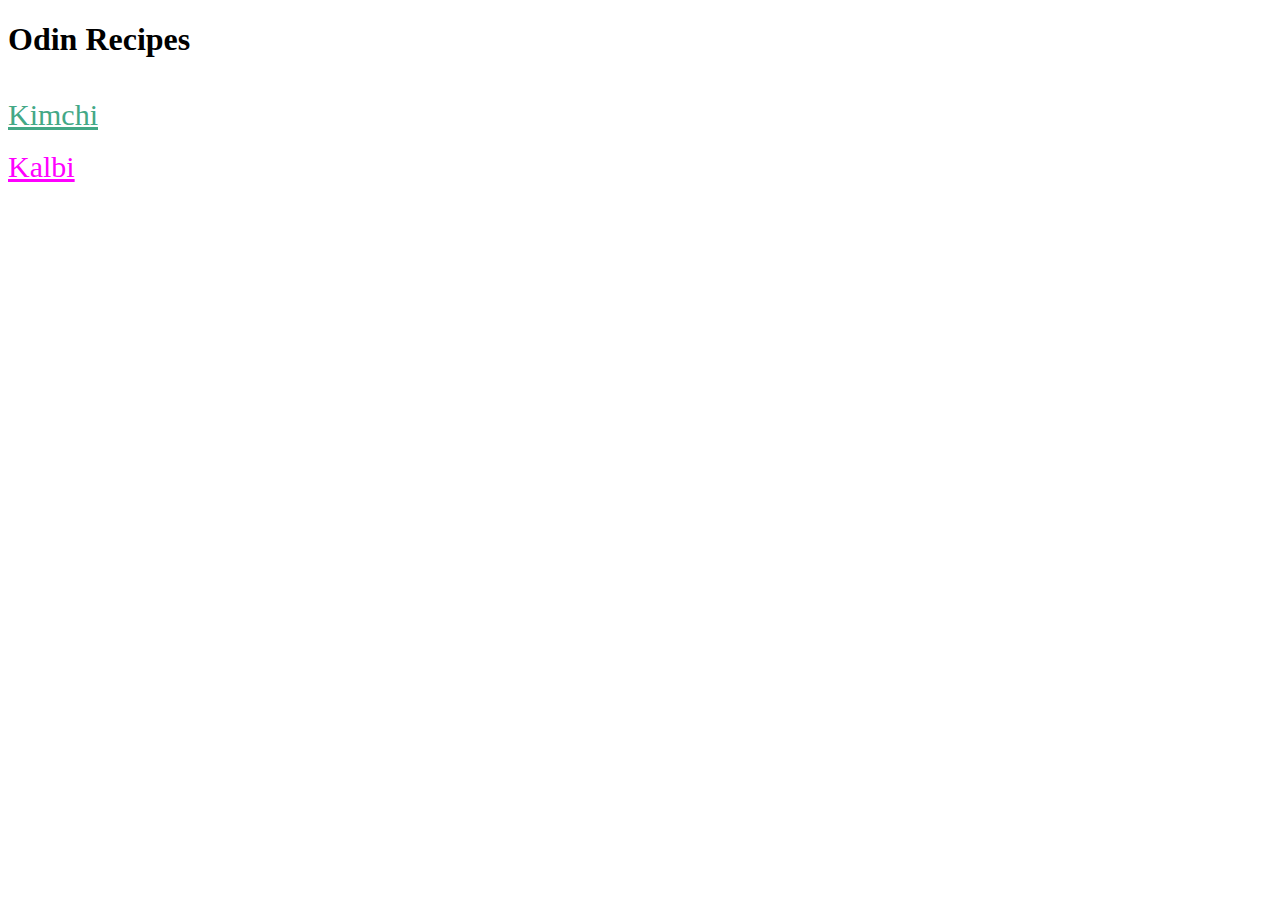
==== index.html @ 5154beb7 "Add recipe instructions" ====
<!DOCTYPE html>
<html lang="en">
<head>
  <meta charset="UTF-8">
  <meta name="viewport" content="width=device-width, initial-scale=1.0">
  <title>Odin Recipes</title>
</head>
<body>
  <h1><strong>Odin Recipes</strong></h1>
  <br>
  <a style="color: rgb(67, 168, 134); font-size: 30px;"href="./odin-recipes/kimchi.html" target="_self" rel="noopener noreferrer">Kimchi</a>
  <br><br>
  <a style="color: fuchsia; font-size: 30px;"href="./odin-recipes/kalbi.html" target="_self" rel="noopener noreferrer">Kalbi</a>

</body>
</html>
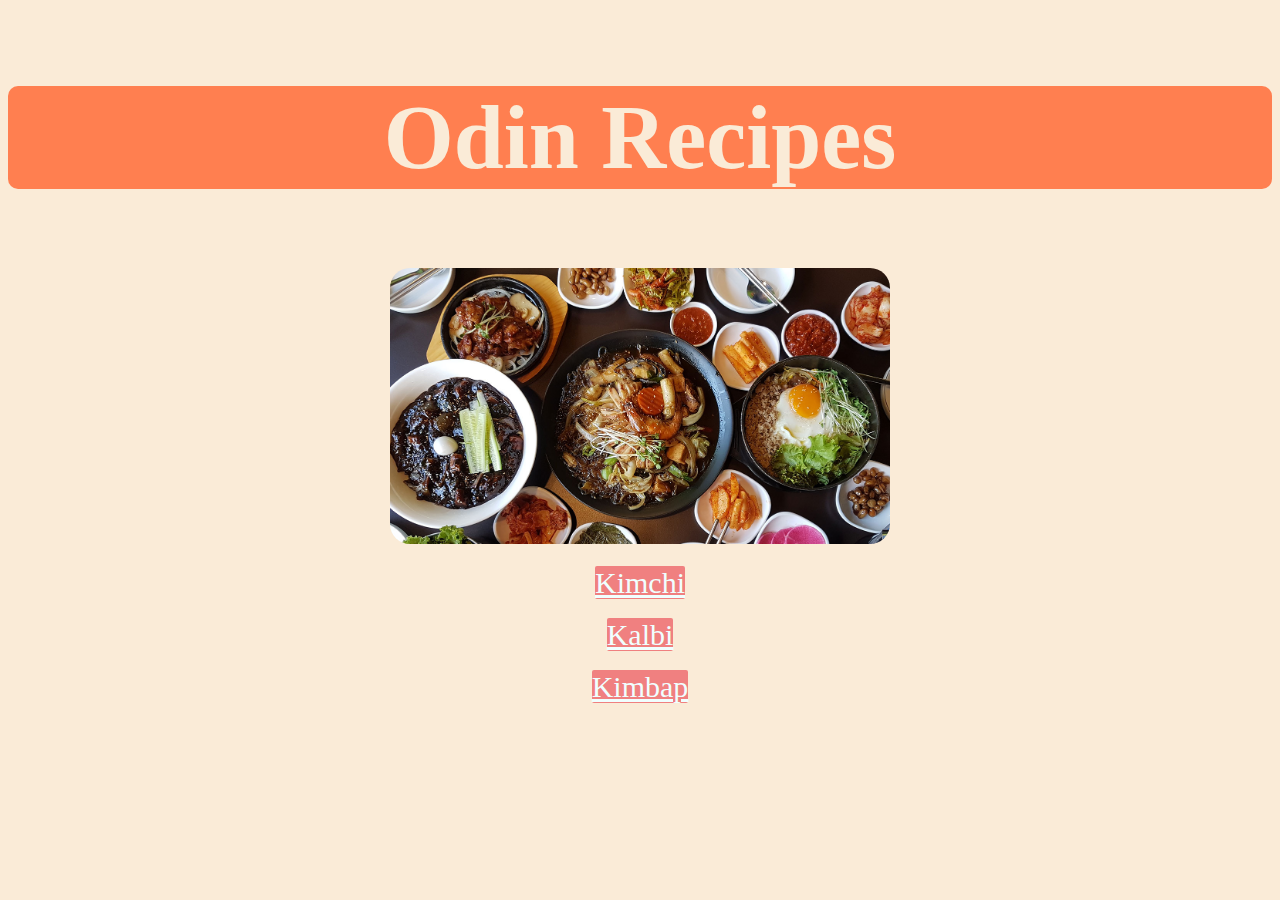
==== commit 0893c308: "Add CSS styling to webpages" ====
--- a/index.html
+++ b/index.html
@@ -3,14 +3,23 @@
 <head>
   <meta charset="UTF-8">
   <meta name="viewport" content="width=device-width, initial-scale=1.0">
+  <link rel="stylesheet" href="./styles.css"/>
   <title>Odin Recipes</title>
 </head>
 <body>
-  <h1><strong>Odin Recipes</strong></h1>
   <br>
-  <a style="color: rgb(67, 168, 134); font-size: 30px;"href="./odin-recipes/kimchi.html" target="_self" rel="noopener noreferrer">Kimchi</a>
+  
+  <h1 class="title">Odin Recipes</h1>
+  <br>
+  
+  <img width="500px" src="./images/dinner-table.jpg" alt="An image of various Korean foods" rel="noreferrer"/>
   <br><br>
-  <a style="color: fuchsia; font-size: 30px;"href="./odin-recipes/kalbi.html" target="_self" rel="noopener noreferrer">Kalbi</a>
+  
+  <a class="link" href="./odin-recipes/kimchi.html" target="_self" rel="noopener noreferrer">Kimchi</a>
+  <br><br>
+  <a class="link" href="./odin-recipes/kalbi.html" target="_self" rel="noopener noreferrer">Kalbi</a>
+  <br><br>
+  <a class="link" href="./odin-recipes/kimbap.html" target="_self" rel="noopener noreferrer">Kimbap</a>
 
 </body>
 </html>--- a/styles.css
+++ b/styles.css
@@ -0,0 +1,46 @@
+body{
+  font-family: Cambria, Cochin, Georgia, Times, 'Times New Roman', serif;
+  text-align: center;
+  background-color: antiquewhite;
+}
+
+.title{
+  font-size: 90px;
+  color: antiquewhite;
+  background-color: coral;
+  border-radius: 10px;
+}
+
+.link{
+  font-size: 30px;
+  background-color: lightcoral;
+  border-radius: 2px;
+  color: azure;
+}
+
+img{
+  border-radius: 20px;
+}
+
+.header{
+  font-size: 30px;
+  background-color: lightblue;
+  border-radius: 10px;
+  color: aliceblue;
+}
+
+.ingredients{
+  background-color: plum;
+  border-radius: 10px;
+  color: aliceblue;
+}
+
+.method{
+  background-color: yellowgreen;
+  border-radius: 10px;
+  color: aliceblue;
+}
+
+.home{
+  font-size: 15px;
+}
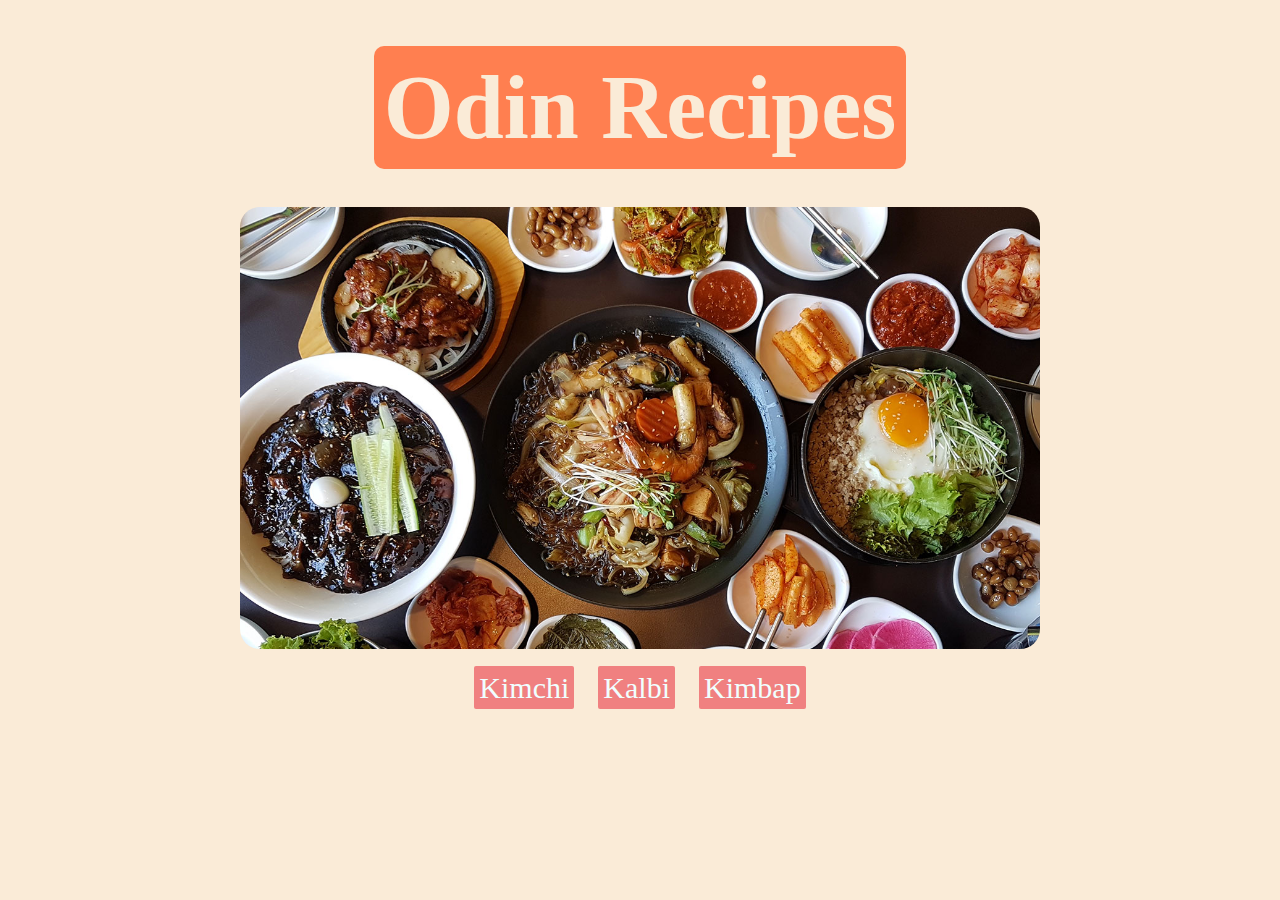
==== commit c12d5bb3: "Change display types to block and inline" ====
--- a/index.html
+++ b/index.html
@@ -12,13 +12,13 @@
   <h1 class="title">Odin Recipes</h1>
   <br>
   
-  <img width="500px" src="./images/dinner-table.jpg" alt="An image of various Korean foods" rel="noreferrer"/>
+  <img width="800px" src="./images/dinner-table.jpg" alt="An image of various Korean foods" rel="noreferrer"/>
   <br><br>
   
   <a class="link" href="./odin-recipes/kimchi.html" target="_self" rel="noopener noreferrer">Kimchi</a>
-  <br><br>
+ 
   <a class="link" href="./odin-recipes/kalbi.html" target="_self" rel="noopener noreferrer">Kalbi</a>
-  <br><br>
+  
   <a class="link" href="./odin-recipes/kimbap.html" target="_self" rel="noopener noreferrer">Kimbap</a>
 
 </body>
--- a/styles.css
+++ b/styles.css
@@ -4,10 +4,20 @@
   background-color: antiquewhite;
 }
 
+a{
+  text-decoration: none;
+}
+
 .title{
   font-size: 90px;
   color: antiquewhite;
   background-color: coral;
+  max-width: fit-content;
+  display: block;
+  margin: auto;
+  padding: 10px;
+  margin-bottom: 20px;
+  margin-top: 20px;
   border-radius: 10px;
 }
 
@@ -15,6 +25,8 @@
   font-size: 30px;
   background-color: lightcoral;
   border-radius: 2px;
+  padding: 5px;
+  margin: 10px;
   color: azure;
 }
 
@@ -26,21 +38,39 @@
   font-size: 30px;
   background-color: lightblue;
   border-radius: 10px;
+  max-width: fit-content;
+  padding: 5px;
+  margin: auto;
+  margin-top: 30px;
   color: aliceblue;
 }
 
 .ingredients{
+  display: inline-block;
   background-color: plum;
   border-radius: 10px;
+  padding-top: 10px;
+  padding-bottom: 10px;
+  padding-left: 25px;
+  padding-right: 20px;
   color: aliceblue;
 }
 
 .method{
+  display: inline-block;
+  width: 70%;
+  float: none;
   background-color: yellowgreen;
   border-radius: 10px;
   color: aliceblue;
+  padding: 10px;
+  padding-left: 25px;
+  padding-right: 20px;
 }
 
 .home{
+  display: block;
+  max-width: fit-content;
   font-size: 15px;
+  margin: auto;
 }
